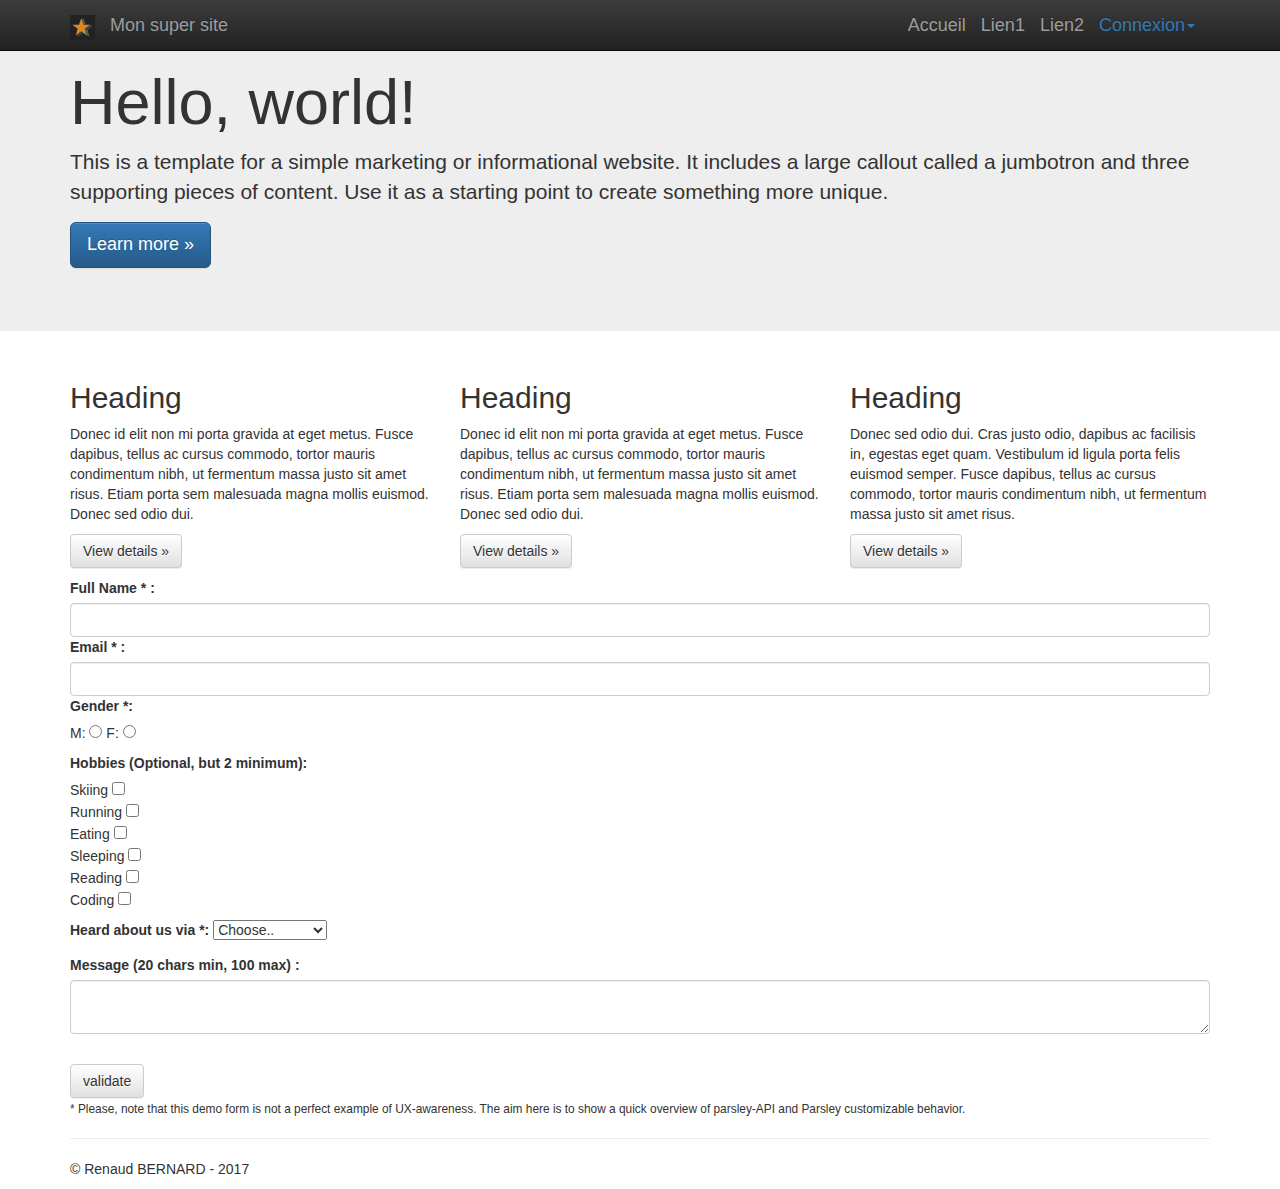
==== index.html @ ec8380c2 "Adding frameworks files" ====
<!doctype html>
<!--[if lt IE 7]>      <html class="no-js lt-ie9 lt-ie8 lt-ie7" lang=""> <![endif]-->
<!--[if IE 7]>         <html class="no-js lt-ie9 lt-ie8" lang=""> <![endif]-->
<!--[if IE 8]>         <html class="no-js lt-ie9" lang=""> <![endif]-->
<!--[if gt IE 8]><!--> <html class="no-js" lang=""> <!--<![endif]-->
    <head>
        <meta charset="utf-8">
        <meta http-equiv="X-UA-Compatible" content="IE=edge,chrome=1">
        <title>SIMPLON</title>
        <meta name="description" content="">
        <meta name="viewport" content="width=device-width, initial-scale=1">
        <link rel="shortcut icon" href="img/favicon.ico" type="image/x-icon">
		<link rel="icon" href="img/favicon.ico" type="image/x-icon">

        <link rel="stylesheet" href="css/bootstrap.min.css">
        <link rel="stylesheet" href="css/bootstrap-theme.min.css">
        <link rel="stylesheet" href="css/main.css">
		<link rel="stylesheet" href="css/parsley.css">
        <script src="js/vendor/modernizr-2.8.3-respond-1.4.2.min.js"></script>
    </head>
    <body>
        <!--[if lt IE 8]>
            <p class="browserupgrade">You are using an <strong>outdated</strong> browser. Please <a href="http://browsehappy.com/">upgrade your browser</a> to improve your experience.</p>
        <![endif]-->

    <nav class="navbar navbar-inverse navbar-fixed-top" role="navigation">
      <div class="container">
        <div class="navbar-header">
			<!-- Responsive -->
          <button type="button" class="navbar-toggle collapsed" data-toggle="collapse" data-target="#navbar" aria-expanded="false" aria-controls="navbar">
            <span class="sr-only">Toggle navigation</span>
            <span class="icon-bar">Accueil</span>
            <span class="icon-bar">Lien 1</span>
            <span class="icon-bar">Lien 5</span>
          </button>
			<!-- END Responsive -->
          <a class="navbar-brand" href="#"><img alt="Brand" src="img/logo.png" height="25px"></a>
		<a class="navbar-brand" href="#">Mon super site</a>
		</div>
		<!-- Connection FORM -->
        <div id="navbar" class="navbar-collapse collapse navbar-right">
			<a class="navbar-brand" href="#">Accueil</a>
			<a class="navbar-brand" href="#">Lien1</a>
		    <a class="navbar-brand" href="#">Lien2</a>
			<div class="dropdown navbar-brand"><a href="#" class="dropdown-toggle" data-toggle="dropdown" role="button" aria-haspopup="true" aria-expanded="false">Connexion<span class="caret"></span></a>
			<form class="navbar-form dropdown-menu" role="form">
				    <div class="form-group">
				      <input type="text" placeholder="Email" class="form-control">
				    </div>
				    <div class="form-group">
				      <input type="password" placeholder="Password" class="form-control">
				    </div>
				    <button type="submit" class="btn btn-success">Sign in</button>
            </form><!--END Connection FORM -->
			</div><!--END dropdown -->
        </div><!--/.navbar-collapse -->
      </div>
    </nav>

<!--MY CODE -------------------------------------------------------------------------->
    <div class="jumbotron">
      <div class="container">
        <h1>Hello, world!</h1>
        <p>This is a template for a simple marketing or informational website. It includes a large callout called a jumbotron and three supporting pieces of content. Use it as a starting point to create something more unique.</p>
        <p><a class="btn btn-primary btn-lg" href="#" role="button">Learn more &raquo;</a></p>
      </div>
    </div>

    <div class="container">
      <!-- Example row of columns -->
      <div class="row">
        <div class="col-md-4">
          <h2>Heading</h2>
          <p>Donec id elit non mi porta gravida at eget metus. Fusce dapibus, tellus ac cursus commodo, tortor mauris condimentum nibh, ut fermentum massa justo sit amet risus. Etiam porta sem malesuada magna mollis euismod. Donec sed odio dui. </p>
          <p><a class="btn btn-default" href="#" role="button">View details &raquo;</a></p>
        </div>
        <div class="col-md-4">
          <h2>Heading</h2>
          <p>Donec id elit non mi porta gravida at eget metus. Fusce dapibus, tellus ac cursus commodo, tortor mauris condimentum nibh, ut fermentum massa justo sit amet risus. Etiam porta sem malesuada magna mollis euismod. Donec sed odio dui. </p>
          <p><a class="btn btn-default" href="#" role="button">View details &raquo;</a></p>
       </div>
        <div class="col-md-4">
          <h2>Heading</h2>
          <p>Donec sed odio dui. Cras justo odio, dapibus ac facilisis in, egestas eget quam. Vestibulum id ligula porta felis euismod semper. Fusce dapibus, tellus ac cursus commodo, tortor mauris condimentum nibh, ut fermentum massa justo sit amet risus.</p>
          <p><a class="btn btn-default" href="#" role="button">View details &raquo;</a></p>
        </div>
      </div>
    
    <section>
      <div class="bs-callout bs-callout-warning hidden">
  <h4>Oh snap!</h4>
  <p>This form seems to be invalid :(</p>
</div>

<div class="bs-callout bs-callout-info hidden">
  <h4>Yay!</h4>
  <p>Everything seems to be ok :)</p>
</div>

<form id="demo-form" data-parsley-validate="">
  <label for="fullname">Full Name * :</label>
  <input class="form-control" name="fullname" required="" type="text">

  <label for="email">Email * :</label>
  <input class="form-control" name="email" data-parsley-trigger="change" required="" type="email">

  <label for="gender">Gender *:</label>
  <p>
    M: <input name="gender" id="genderM" value="M" required="" type="radio">
    F: <input name="gender" id="genderF" value="F" type="radio">
  </p>

  <label for="hobbies">Hobbies (Optional, but 2 minimum):</label>
  <p>
    Skiing <input name="hobbies[]" id="hobby1" value="ski" data-parsley-mincheck="2" type="checkbox"><br>
    Running <input name="hobbies[]" id="hobby2" value="run" type="checkbox"><br>
    Eating <input name="hobbies[]" id="hobby3" value="eat" type="checkbox"><br>
    Sleeping <input name="hobbies[]" id="hobby4" value="sleep" type="checkbox"><br>
    Reading <input name="hobbies[]" id="hobby5" value="read" type="checkbox"><br>
    Coding <input name="hobbies[]" id="hobby6" value="code" type="checkbox"><br>
  </p>

  <p>
  <label for="heard">Heard about us via *:</label>
  <select id="heard" required="">
    <option value="">Choose..</option>
    <option value="press">Press</option>
    <option value="net">Internet</option>
    <option value="mouth">Word of mouth</option>
    <option value="other">Other..</option>
  </select>
  </p>

  <p>
  <label for="message">Message (20 chars min, 100 max) :</label>
  <textarea id="message" class="form-control" name="message" data-parsley-trigger="keyup" data-parsley-minlength="20" data-parsley-maxlength="100" data-parsley-minlength-message="Come on! You need to enter at least a 20 character comment.." data-parsley-validation-threshold="10"></textarea>
  </p>

  <br>
  <input class="btn btn-default" value="validate" type="submit">

  <p><small>* Please, note that this demo form is not a perfect example of UX-awareness. The aim here is to show a quick overview of parsley-API and Parsley customizable behavior.</small></p>
</form>
      
    </section>
      <!--MY CODE -------------------------------------------------------------------------->
      <hr>

      <footer>
        <p>&copy; Renaud BERNARD - 2017</p>
      </footer>
    </div> <!-- /container -->
		<script src="js/vendor/jquery-1.11.2.min.js"></script>
        <script src="js/vendor/bootstrap.min.js"></script>
		<script src="js/vendor/parsley.min.js">$('#form').parsley();</script>
        <script src="js/vendor/i18n/fr.js"></script>
        <script src="js/plugins.js"></script>
        <script src="js/main.js"></script>

        <!-- Google Analytics: change UA-XXXXX-X to be your site's ID. -->
        <script>
            (function(b,o,i,l,e,r){b.GoogleAnalyticsObject=l;b[l]||(b[l]=
            function(){(b[l].q=b[l].q||[]).push(arguments)});b[l].l=+new Date;
            e=o.createElement(i);r=o.getElementsByTagName(i)[0];
            e.src='//www.google-analytics.com/analytics.js';
            r.parentNode.insertBefore(e,r)}(window,document,'script','ga'));
            ga('create','UA-XXXXX-X','auto');ga('send','pageview');
        </script>
    </body>
</html>
---- css/main.css ----
/* ==========================================================================
   Author's custom styles
   ========================================================================== */
---- css/parsley.css ----
input.parsley-success,
select.parsley-success,
textarea.parsley-success {
  color: #468847;
  background-color: #DFF0D8;
  border: 1px solid #D6E9C6;
}

input.parsley-error,
select.parsley-error,
textarea.parsley-error {
  color: #B94A48;
  background-color: #F2DEDE;
  border: 1px solid #EED3D7;
}

.parsley-errors-list {
  margin: 2px 0 3px;
  padding: 0;
  list-style-type: none;
  font-size: 0.9em;
  line-height: 0.9em;
  opacity: 0;

  transition: all .3s ease-in;
  -o-transition: all .3s ease-in;
  -moz-transition: all .3s ease-in;
  -webkit-transition: all .3s ease-in;
}

.parsley-errors-list.filled {
  opacity: 1;
}
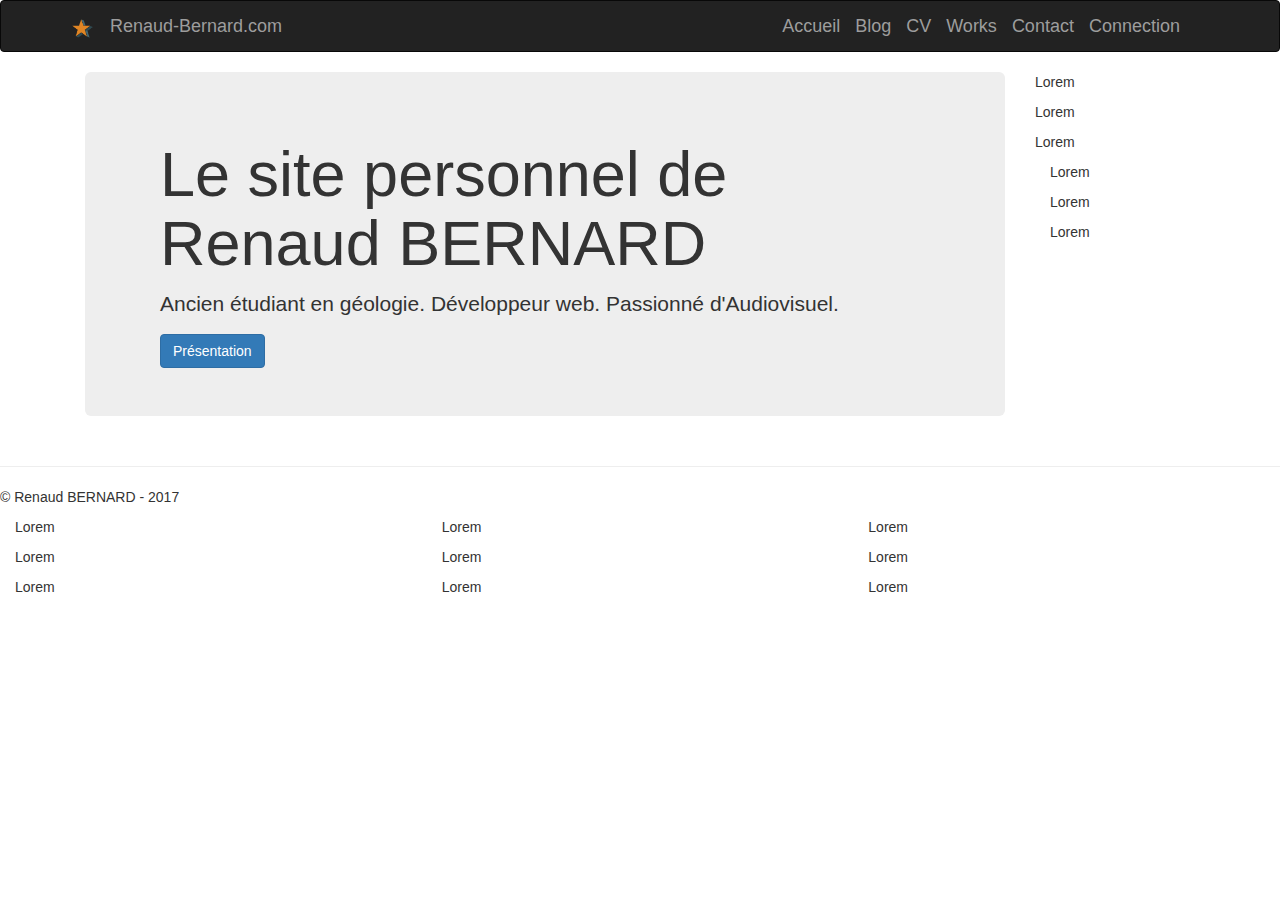
==== commit 6b21c453: "Upgrading Header/Nav" ====
--- a/index.html
+++ b/index.html
@@ -6,16 +6,17 @@
     <head>
         <meta charset="utf-8">
         <meta http-equiv="X-UA-Compatible" content="IE=edge,chrome=1">
-        <title>SIMPLON</title>
+        <title>Accueil - Renaud-Bernard.com</title>
         <meta name="description" content="">
         <meta name="viewport" content="width=device-width, initial-scale=1">
+        <!--favicon-->
         <link rel="shortcut icon" href="img/favicon.ico" type="image/x-icon">
-		<link rel="icon" href="img/favicon.ico" type="image/x-icon">
-
+	<link rel="icon" href="img/favicon.ico" type="image/x-icon">
+        <!--CSS-->
         <link rel="stylesheet" href="css/bootstrap.min.css">
-        <link rel="stylesheet" href="css/bootstrap-theme.min.css">
+        <!--<link rel="stylesheet" href="css/bootstrap-theme.min.css">-->
         <link rel="stylesheet" href="css/main.css">
-		<link rel="stylesheet" href="css/parsley.css">
+        <link rel="stylesheet" href="css/parsley.css">
         <script src="js/vendor/modernizr-2.8.3-respond-1.4.2.min.js"></script>
     </head>
     <body>
@@ -23,133 +24,94 @@
             <p class="browserupgrade">You are using an <strong>outdated</strong> browser. Please <a href="http://browsehappy.com/">upgrade your browser</a> to improve your experience.</p>
         <![endif]-->
 
-    <nav class="navbar navbar-inverse navbar-fixed-top" role="navigation">
-      <div class="container">
+<nav class="navbar navbar-inverse" role="navigation">
+    <div class="container">
         <div class="navbar-header">
-			<!-- Responsive -->
-          <button type="button" class="navbar-toggle collapsed" data-toggle="collapse" data-target="#navbar" aria-expanded="false" aria-controls="navbar">
-            <span class="sr-only">Toggle navigation</span>
-            <span class="icon-bar">Accueil</span>
-            <span class="icon-bar">Lien 1</span>
-            <span class="icon-bar">Lien 5</span>
-          </button>
-			<!-- END Responsive -->
-          <a class="navbar-brand" href="#"><img alt="Brand" src="img/logo.png" height="25px"></a>
-		<a class="navbar-brand" href="#">Mon super site</a>
-		</div>
-		<!-- Connection FORM -->
+        <!-- Responsive -->
+        <button type="button" class="navbar-toggle collapsed" data-toggle="collapse" data-target="#navbar" aria-expanded="false" aria-controls="navbar">
+        <span class="sr-only">Toggle navigation</span>
+        <span class="icon-bar"><a class="navbar-brand" href="index.html">Accueil</a></span>
+        <span class="icon-bar"><a class="navbar-brand" href="blog.renaud-bernard.com">Blog</a></span>
+        <span class="icon-bar"><a class="navbar-brand" href="curiculum-vitae.html">CV</a></span>
+        <span class="icon-bar"><a class="navbar-brand" href="works.html">Works</a></span>
+        <span class="icon-bar"><a class="navbar-brand" href="contact.html">Contact</a></span>
+        <span class="icon-bar"><a class="navbar-brand" href="connection.html">Connection</a></span>
+        </button>
+        <a class="navbar-brand" href="index.html"><img alt="Brand" src="img/logo.png" height="25px"></a>
+        <a class="navbar-brand" href="index.html">Renaud-Bernard.com</a>
+        </div>
         <div id="navbar" class="navbar-collapse collapse navbar-right">
-			<a class="navbar-brand" href="#">Accueil</a>
-			<a class="navbar-brand" href="#">Lien1</a>
-		    <a class="navbar-brand" href="#">Lien2</a>
-			<div class="dropdown navbar-brand"><a href="#" class="dropdown-toggle" data-toggle="dropdown" role="button" aria-haspopup="true" aria-expanded="false">Connexion<span class="caret"></span></a>
-			<form class="navbar-form dropdown-menu" role="form">
-				    <div class="form-group">
-				      <input type="text" placeholder="Email" class="form-control">
-				    </div>
-				    <div class="form-group">
-				      <input type="password" placeholder="Password" class="form-control">
-				    </div>
-				    <button type="submit" class="btn btn-success">Sign in</button>
-            </form><!--END Connection FORM -->
-			</div><!--END dropdown -->
+        <a class="navbar-brand" href="index.html">Accueil</a>
+        <a class="navbar-brand" href="blog.renaud-bernard.com">Blog</a>
+        <a class="navbar-brand" href="curiculum-vitae.html">CV</a>
+        <a class="navbar-brand" href="works.html">Works</a>
+        <a class="navbar-brand" href="contact.html">Contact</a>
+        <a class="navbar-brand" href="connection.html">Connection</a>
         </div><!--/.navbar-collapse -->
-      </div>
-    </nav>
+    </div>
+</nav>
 
 <!--MY CODE -------------------------------------------------------------------------->
-    <div class="jumbotron">
-      <div class="container">
-        <h1>Hello, world!</h1>
-        <p>This is a template for a simple marketing or informational website. It includes a large callout called a jumbotron and three supporting pieces of content. Use it as a starting point to create something more unique.</p>
-        <p><a class="btn btn-primary btn-lg" href="#" role="button">Learn more &raquo;</a></p>
-      </div>
-    </div>
-
-    <div class="container">
-      <!-- Example row of columns -->
-      <div class="row">
-        <div class="col-md-4">
-          <h2>Heading</h2>
-          <p>Donec id elit non mi porta gravida at eget metus. Fusce dapibus, tellus ac cursus commodo, tortor mauris condimentum nibh, ut fermentum massa justo sit amet risus. Etiam porta sem malesuada magna mollis euismod. Donec sed odio dui. </p>
-          <p><a class="btn btn-default" href="#" role="button">View details &raquo;</a></p>
-        </div>
-        <div class="col-md-4">
-          <h2>Heading</h2>
-          <p>Donec id elit non mi porta gravida at eget metus. Fusce dapibus, tellus ac cursus commodo, tortor mauris condimentum nibh, ut fermentum massa justo sit amet risus. Etiam porta sem malesuada magna mollis euismod. Donec sed odio dui. </p>
-          <p><a class="btn btn-default" href="#" role="button">View details &raquo;</a></p>
-       </div>
-        <div class="col-md-4">
-          <h2>Heading</h2>
-          <p>Donec sed odio dui. Cras justo odio, dapibus ac facilisis in, egestas eget quam. Vestibulum id ligula porta felis euismod semper. Fusce dapibus, tellus ac cursus commodo, tortor mauris condimentum nibh, ut fermentum massa justo sit amet risus.</p>
-          <p><a class="btn btn-default" href="#" role="button">View details &raquo;</a></p>
-        </div>
-      </div>
+<main class="container">
+    <section class="col-lg-10 col-md -10 col-sm-12 col-xs-12">
+        <article class="jumbotron">
+            <div class="container">
+                <section>
+                    <h1>Le site personnel de Renaud BERNARD</h1>
+                    <p>Ancien étudiant en géologie. Développeur web. Passionné d'Audiovisuel.</p>
+                    <div><a class="btn btn-primary" href="#mesinfos" data-toggle="collapse" aria-expanded="false" aria-controls="mesinfos" role="button">Présentation</a></div>
+                </section>
+                <!-- ########################################################### -->
+                <section id="mesinfos"  class="collapse">
+                    <h2>Présentation explicite</h2>
+                    <p>Lorem</p>
+                    <p>Lorem</p>
+                    <p>Lorem</p>
+                </section>
+            </div>
+        </article>
+    </section>
+    <aside class="col-lg-2 col-md-2 col-sm-12 col-xs-12">
+        <p>Lorem</p>
+        <p>Lorem</p>
+        <p>Lorem</p>
+    <aside>
+    <aside class="col-lg-2 col-md-2 col-sm-12 col-xs-12">
+        <p>Lorem</p>
+        <p>Lorem</p>
+        <p>Lorem</p>
+    <aside>
     
-    <section>
-      <div class="bs-callout bs-callout-warning hidden">
-  <h4>Oh snap!</h4>
-  <p>This form seems to be invalid :(</p>
-</div>
-
-<div class="bs-callout bs-callout-info hidden">
-  <h4>Yay!</h4>
-  <p>Everything seems to be ok :)</p>
-</div>
-
-<form id="demo-form" data-parsley-validate="">
-  <label for="fullname">Full Name * :</label>
-  <input class="form-control" name="fullname" required="" type="text">
-
-  <label for="email">Email * :</label>
-  <input class="form-control" name="email" data-parsley-trigger="change" required="" type="email">
-
-  <label for="gender">Gender *:</label>
-  <p>
-    M: <input name="gender" id="genderM" value="M" required="" type="radio">
-    F: <input name="gender" id="genderF" value="F" type="radio">
-  </p>
-
-  <label for="hobbies">Hobbies (Optional, but 2 minimum):</label>
-  <p>
-    Skiing <input name="hobbies[]" id="hobby1" value="ski" data-parsley-mincheck="2" type="checkbox"><br>
-    Running <input name="hobbies[]" id="hobby2" value="run" type="checkbox"><br>
-    Eating <input name="hobbies[]" id="hobby3" value="eat" type="checkbox"><br>
-    Sleeping <input name="hobbies[]" id="hobby4" value="sleep" type="checkbox"><br>
-    Reading <input name="hobbies[]" id="hobby5" value="read" type="checkbox"><br>
-    Coding <input name="hobbies[]" id="hobby6" value="code" type="checkbox"><br>
-  </p>
-
-  <p>
-  <label for="heard">Heard about us via *:</label>
-  <select id="heard" required="">
-    <option value="">Choose..</option>
-    <option value="press">Press</option>
-    <option value="net">Internet</option>
-    <option value="mouth">Word of mouth</option>
-    <option value="other">Other..</option>
-  </select>
-  </p>
-
-  <p>
-  <label for="message">Message (20 chars min, 100 max) :</label>
-  <textarea id="message" class="form-control" name="message" data-parsley-trigger="keyup" data-parsley-minlength="20" data-parsley-maxlength="100" data-parsley-minlength-message="Come on! You need to enter at least a 20 character comment.." data-parsley-validation-threshold="10"></textarea>
-  </p>
-
-  <br>
-  <input class="btn btn-default" value="validate" type="submit">
-
-  <p><small>* Please, note that this demo form is not a perfect example of UX-awareness. The aim here is to show a quick overview of parsley-API and Parsley customizable behavior.</small></p>
-</form>
-      
-    </section>
-      <!--MY CODE -------------------------------------------------------------------------->
-      <hr>
-
+    
+    
+    
+    
+    
+    
+    
+    
+    
+</main>
+<!--MY CODE -------------------------------------------------------------------------->
       <footer>
-        <p>&copy; Renaud BERNARD - 2017</p>
+            <hr>
+              <p>&copy; Renaud BERNARD - 2017</p>
+              <div class="col-lg-4 col-md-4 col-sm-6 com-xs-12">
+                <p>Lorem</p>
+                <p>Lorem</p>
+                <p>Lorem</p>
+              </div>
+              <div class="col-lg-4 col-md-4 col-sm-6 com-xs-12">
+                <p>Lorem</p>
+                <p>Lorem</p>
+                <p>Lorem</p>
+              </div>
+              <div class="col-lg-4 col-md-4 col-sm-6 com-xs-12">
+                <p>Lorem</p>
+                <p>Lorem</p>
+                <p>Lorem</p>
+              </div>  
       </footer>
-    </div> <!-- /container -->
 		<script src="js/vendor/jquery-1.11.2.min.js"></script>
         <script src="js/vendor/bootstrap.min.js"></script>
 		<script src="js/vendor/parsley.min.js">$('#form').parsley();</script>
